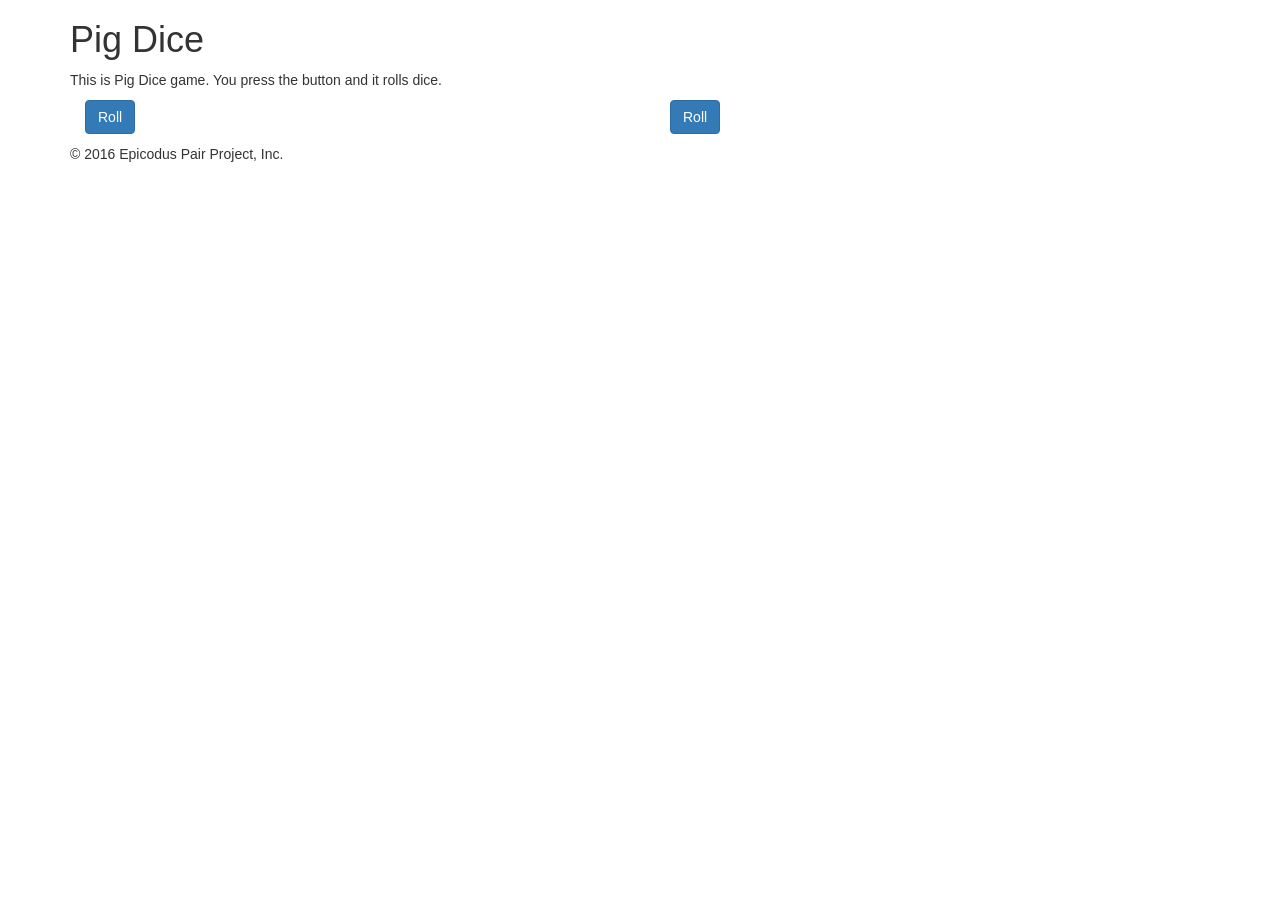
==== index.html @ a103f6de "add functionality to save multiple rolls into a single score for turn" ====
<!DOCTYPE html>
<html lang="en">
  <head>
    <meta charset="utf-8">
    <meta http-equiv="X-UA-Compatible" content="IE=edge">
    <meta name="viewport" content="width=device-width, initial-scale=1">
    <!-- The above 3 meta tags *must* come first in the head; any other head content must come *after* these tags -->
    <meta name="description" content="">
    <meta name="author" content="">

    <title>Pig Dice</title>
    <link rel="shortcut icon" type="image/x-icon" href="img/favicon.ico"/>

    <!-- Bootstrap core CSS -->
    <link href="css/bootstrap.min.css" rel="stylesheet">

    <!-- Custom CSS -->
    <link href="css/styles.css" rel="stylesheet">

    <!-- Jquery JS -->
    <script src="js/jquery-2.2.4.js" type="text/javascript"></script>

    <!-- Bootstrap JS -->
    <script src="js/bootstrap.min.js"></script>

    <!-- Custom JS -->
    <script src="js/scripts.js" type="text/javascript"></script>

  </head>

  <body>
    <div class="container">
      <header>
        <h1>Pig Dice</h1>
      </header>
      <p>
        This is Pig Dice game.  You press the button and it rolls dice.
      </p>
      <div class="container">
        <div class="row">
          <div class="col-md-6">
            <button type="button" name="roll" class="btn btn-primary" id="roll-player1">Roll</button>
            <div id="output-player1">
              <p id="roll-result-player1">

              </p>
              <p id="turn-score-player1">

              </p>
            </div>
          </div>
          <div class="col-md-6">
            <button type="button" name="roll" class="btn btn-primary" id="roll-player2">Roll</button>
            <div id="output-player2">
              <p id="roll-result-player2">

              </p>
              <p id="turn-score-player2">

              </p>
            </div>
          </div>
        </div>
      </div>

      <footer>
        <p>&copy; 2016 Epicodus Pair Project, Inc.</p>
      </footer>
    </div> <!-- end container -->
  </body>
</html>
---- css/styles.css ----
/*This file is for your custom css.  All yours*/
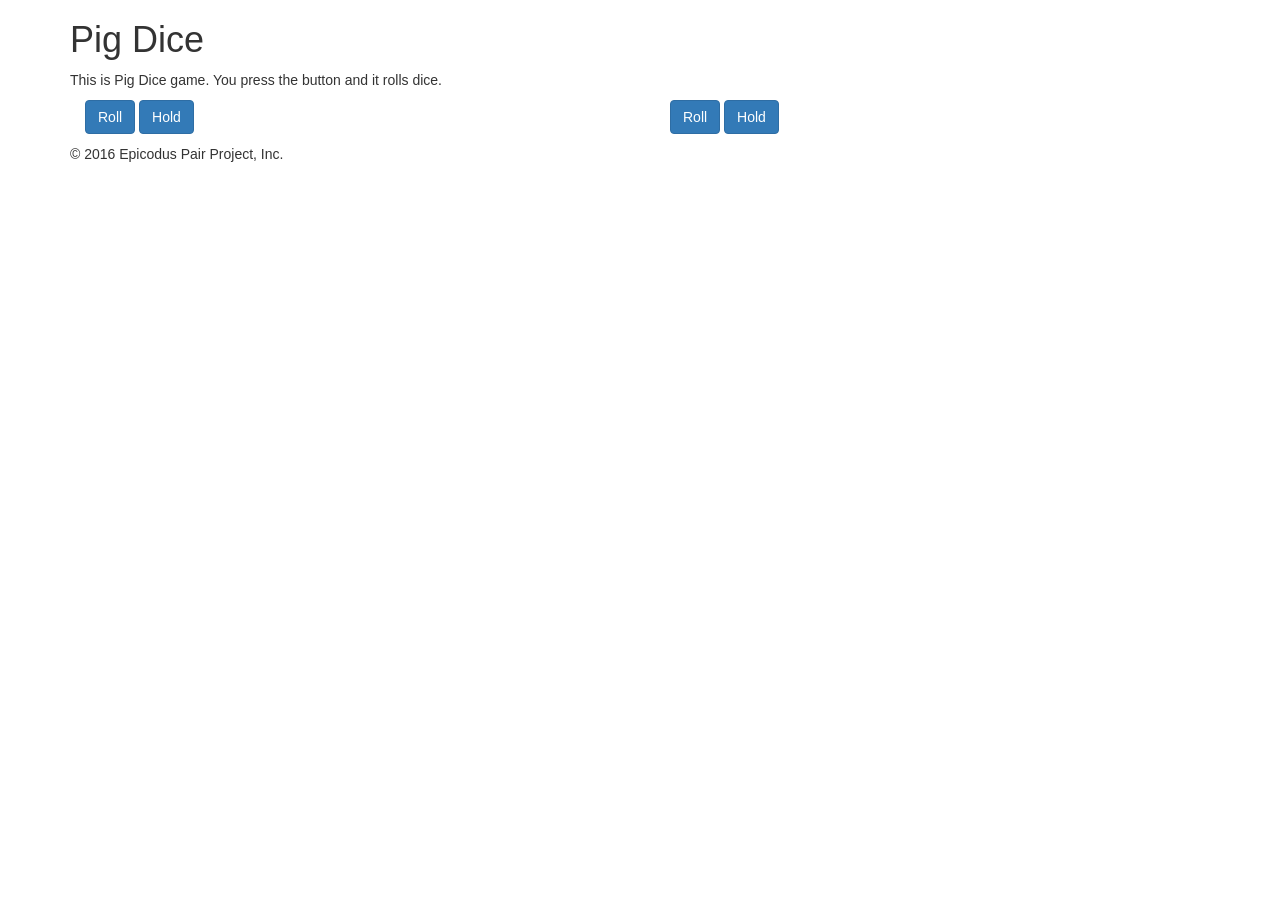
==== commit a0c588aa: "add functionality to allow players to hold a roll and add to a total score" ====
--- a/index.html
+++ b/index.html
@@ -40,6 +40,7 @@
         <div class="row">
           <div class="col-md-6">
             <button type="button" name="roll" class="btn btn-primary" id="roll-player1">Roll</button>
+            <button type="button" name="hold" class="btn btn-primary" id="hold-player1">Hold</button>
             <div id="output-player1">
               <p id="roll-result-player1">
 
@@ -47,15 +48,22 @@
               <p id="turn-score-player1">
 
               </p>
+              <p id="total-score-player1">
+
+              </p>
             </div>
           </div>
           <div class="col-md-6">
             <button type="button" name="roll" class="btn btn-primary" id="roll-player2">Roll</button>
+            <button type="button" name="hold" class="btn btn-primary" id="hold-player2">Hold</button>
             <div id="output-player2">
               <p id="roll-result-player2">
 
               </p>
               <p id="turn-score-player2">
+
+              </p>
+              <p id="total-score-player2">
 
               </p>
             </div>
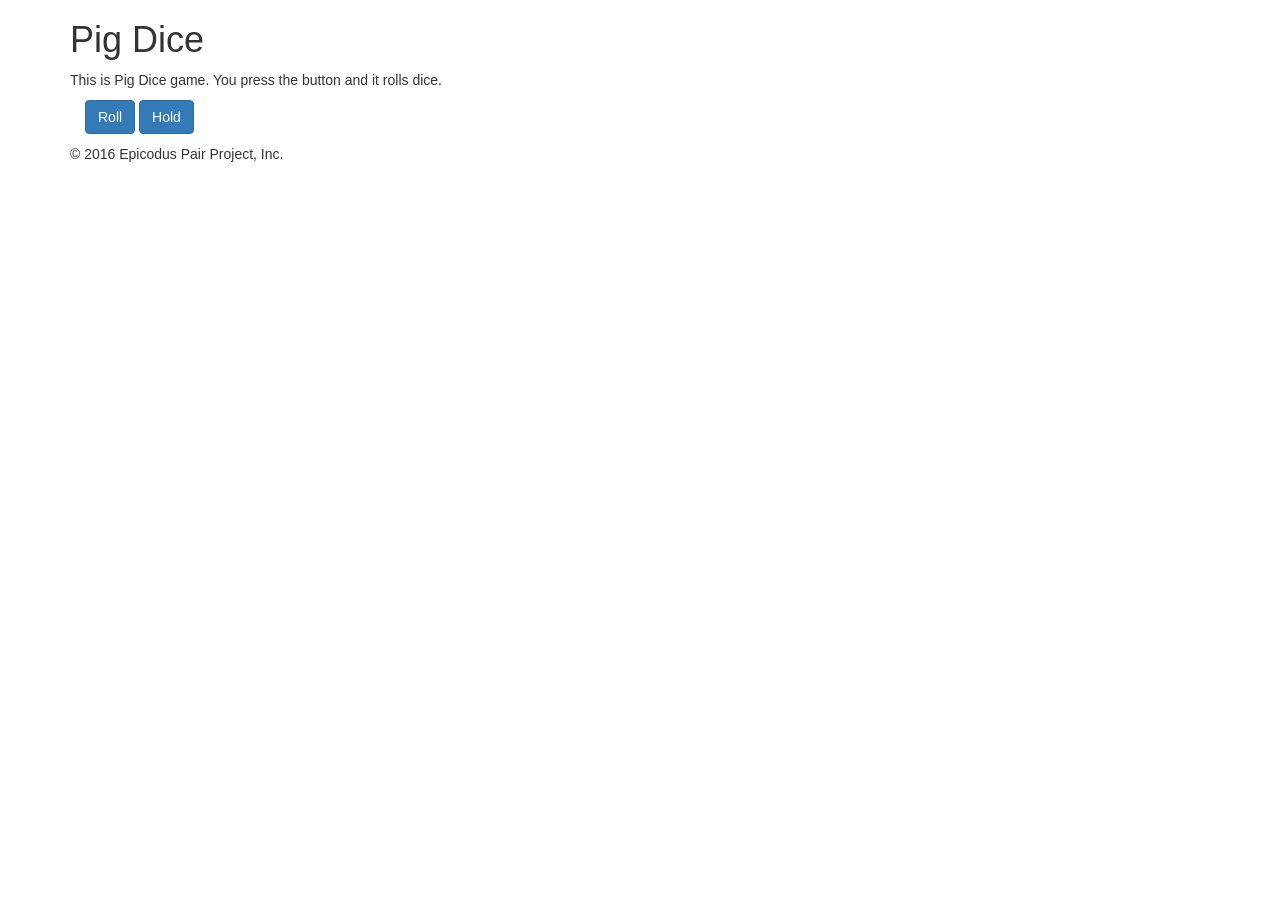
==== commit 1a857118: "add functionality to support win conditions and turns for two players" ====
--- a/index.html
+++ b/index.html
@@ -39,8 +39,8 @@
       <div class="container">
         <div class="row">
           <div class="col-md-6">
-            <button type="button" name="roll" class="btn btn-primary" id="roll-player1">Roll</button>
-            <button type="button" name="hold" class="btn btn-primary" id="hold-player1">Hold</button>
+            <button type="button" name="roll" class="btn btn-primary player1" id="roll-player1">Roll</button>
+            <button type="button" name="hold" class="btn btn-primary player1" id="hold-player1">Hold</button>
             <div id="output-player1">
               <p id="roll-result-player1">
 
@@ -54,8 +54,8 @@
             </div>
           </div>
           <div class="col-md-6">
-            <button type="button" name="roll" class="btn btn-primary" id="roll-player2">Roll</button>
-            <button type="button" name="hold" class="btn btn-primary" id="hold-player2">Hold</button>
+            <button type="button" name="roll" class="btn btn-primary player2" id="roll-player2">Roll</button>
+            <button type="button" name="hold" class="btn btn-primary player2" id="hold-player2">Hold</button>
             <div id="output-player2">
               <p id="roll-result-player2">
 
--- a/css/styles.css
+++ b/css/styles.css
@@ -1 +1,8 @@
 /*This file is for your custom css.  All yours*/
+button.player1 {
+
+}
+
+button.player2 {
+  display:none;
+}
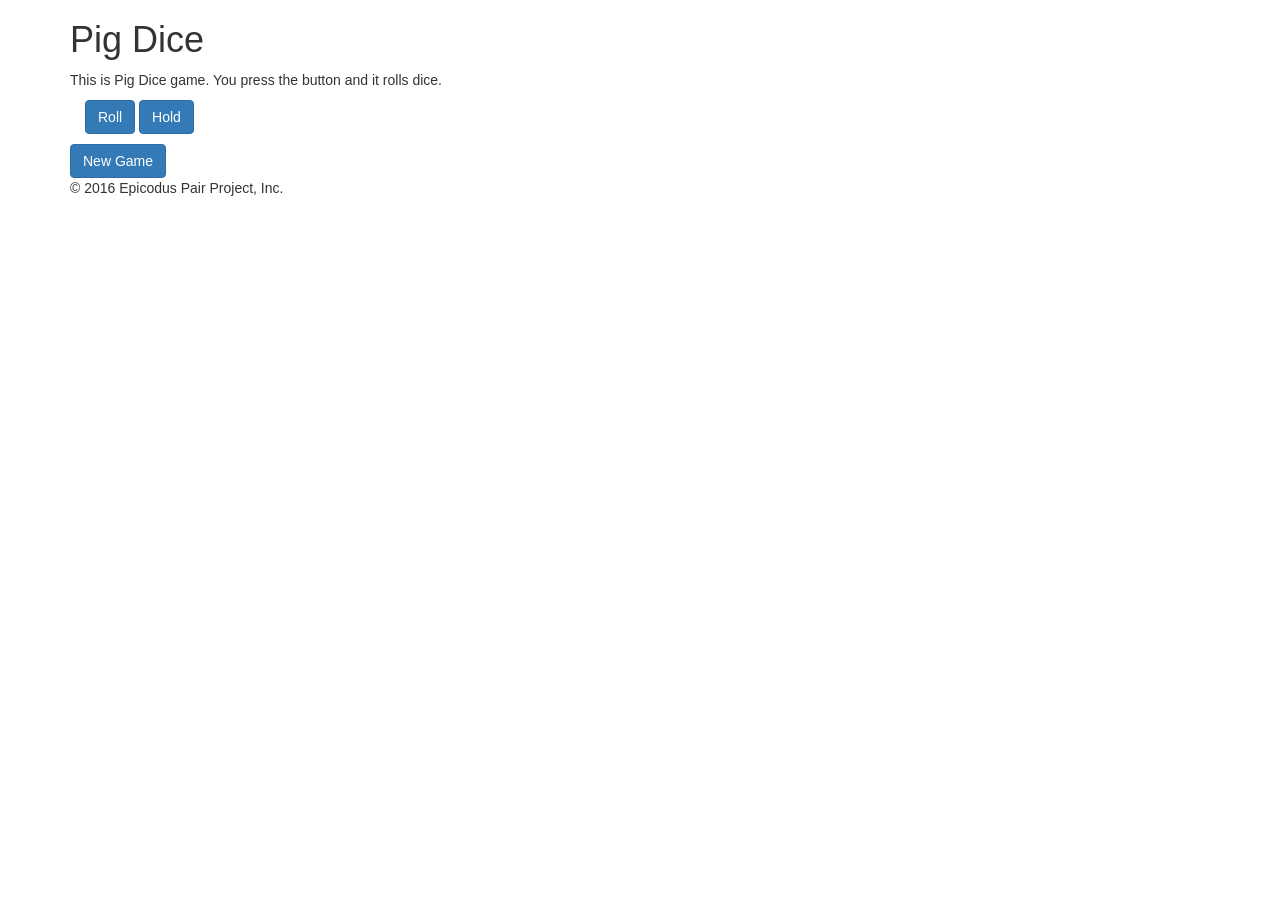
==== commit ac74b57c: "add functionality to clear the game state and start a new game" ====
--- a/index.html
+++ b/index.html
@@ -70,7 +70,9 @@
           </div>
         </div>
       </div>
-
+      <div class="new-game">
+        <button type="button" name="hold" class="btn btn-primary" id="new-game">New Game</button>
+      </div>
       <footer>
         <p>&copy; 2016 Epicodus Pair Project, Inc.</p>
       </footer>
--- a/css/styles.css
+++ b/css/styles.css
@@ -1,8 +1,4 @@
 /*This file is for your custom css.  All yours*/
-button.player1 {
-
-}
-
 button.player2 {
   display:none;
 }
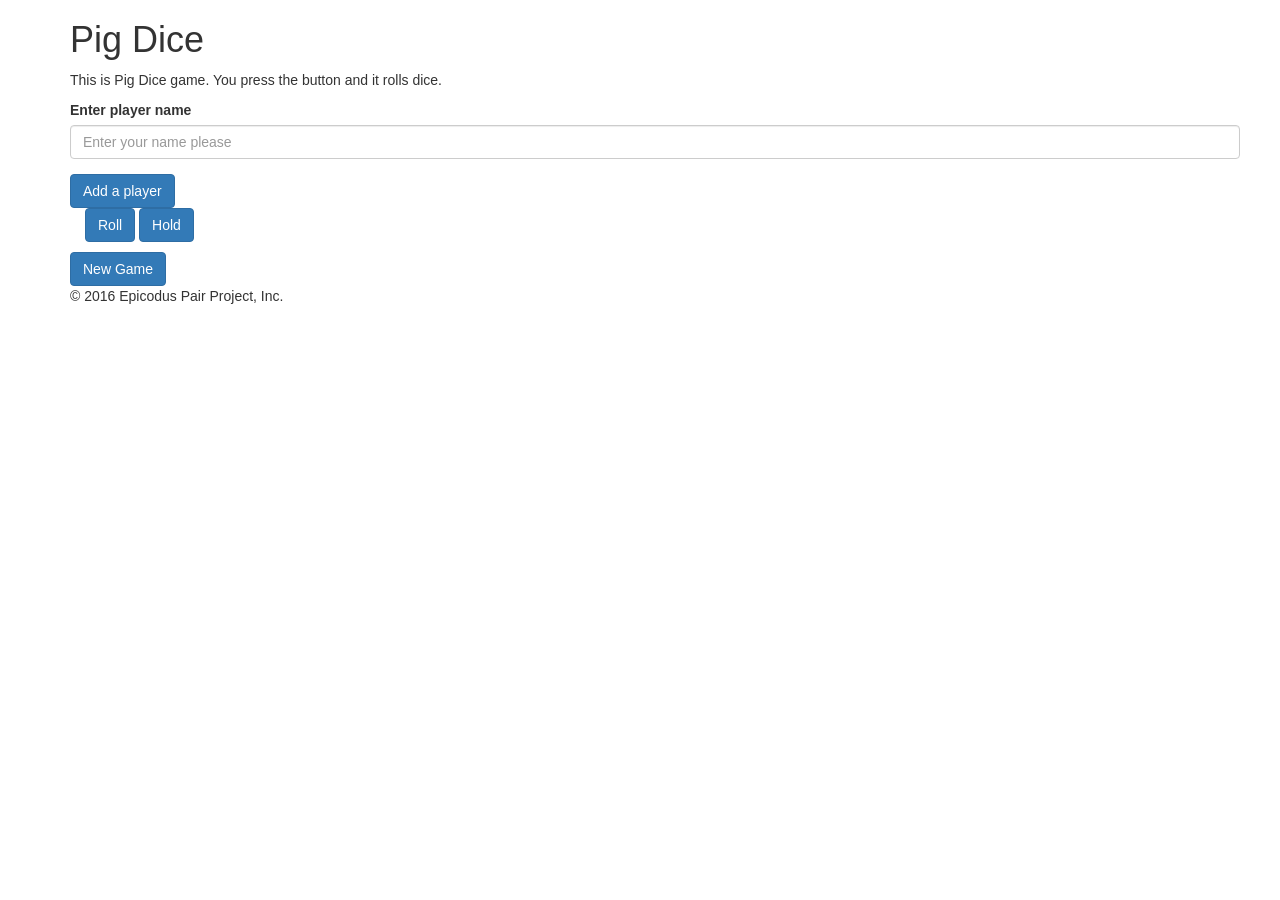
==== commit daa282ec: "add button for including new players and saving them in an array" ====
--- a/index.html
+++ b/index.html
@@ -37,6 +37,15 @@
         This is Pig Dice game.  You press the button and it rolls dice.
       </p>
       <div class="container">
+        <div class="row">
+          <form class="add-player">
+            <div class="form-group">
+              <label for="blank">Enter player name</label>
+              <input type="text" class="form-control" id="player-name" placeholder="Enter your name please">
+            </div>
+            <button type="submit" name="add-player" class="btn btn-primary add-player" id="add-player">Add a player</button>
+          </form>
+        </div>
         <div class="row">
           <div class="col-md-6">
             <button type="button" name="roll" class="btn btn-primary player1" id="roll-player1">Roll</button>
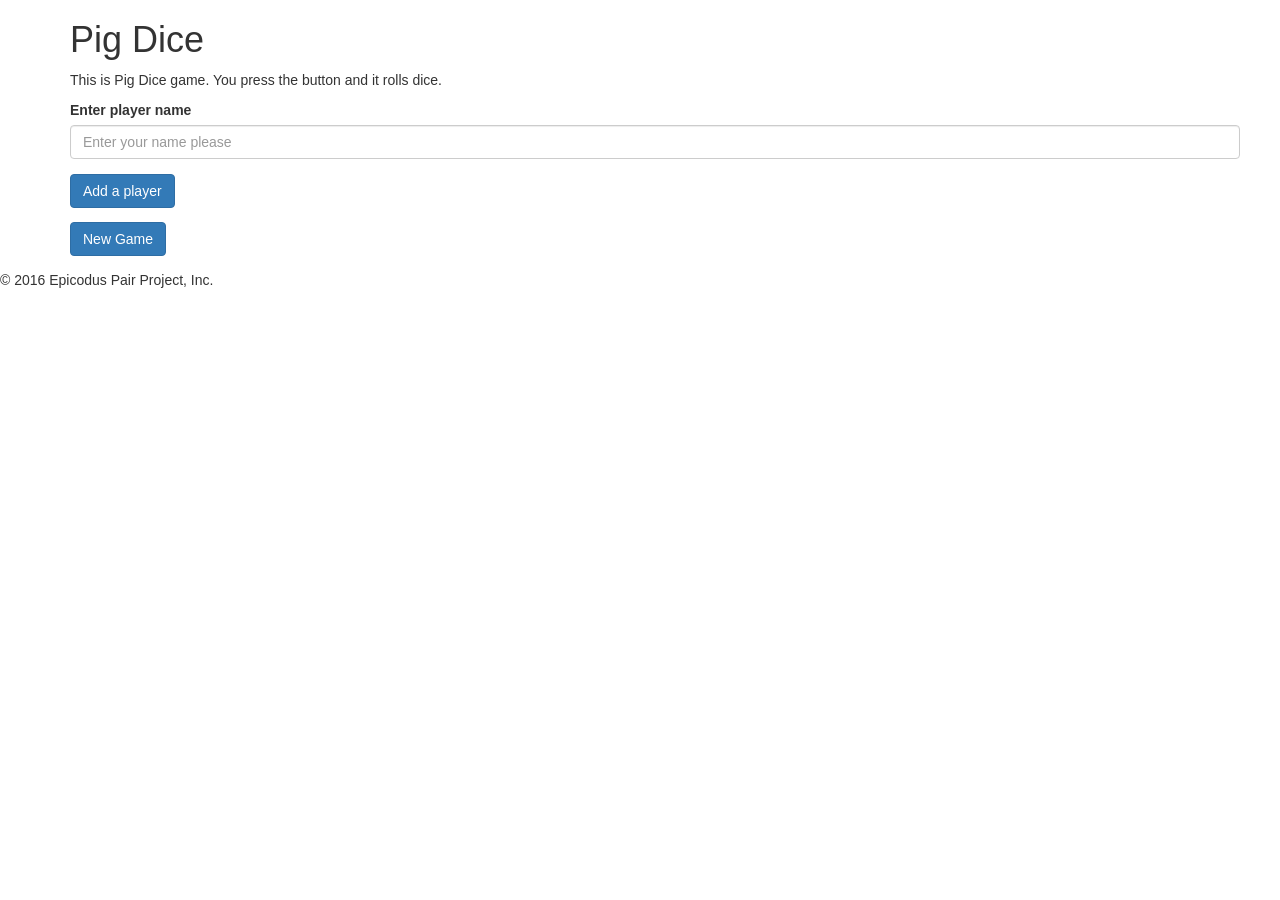
==== commit 5d6183c0: "add functionality to generate controls for new player" ====
--- a/index.html
+++ b/index.html
@@ -41,47 +41,23 @@
           <form class="add-player">
             <div class="form-group">
               <label for="blank">Enter player name</label>
-              <input type="text" class="form-control" id="player-name" placeholder="Enter your name please">
+              <input type="text" class="form-control" id="player-name" placeholder="Enter your name please" required>
             </div>
             <button type="submit" name="add-player" class="btn btn-primary add-player" id="add-player">Add a player</button>
           </form>
         </div>
+        <div class="player-controls">
+
+        </div>
+
         <div class="row">
-          <div class="col-md-6">
-            <button type="button" name="roll" class="btn btn-primary player1" id="roll-player1">Roll</button>
-            <button type="button" name="hold" class="btn btn-primary player1" id="hold-player1">Hold</button>
-            <div id="output-player1">
-              <p id="roll-result-player1">
-
-              </p>
-              <p id="turn-score-player1">
-
-              </p>
-              <p id="total-score-player1">
-
-              </p>
-            </div>
-          </div>
-          <div class="col-md-6">
-            <button type="button" name="roll" class="btn btn-primary player2" id="roll-player2">Roll</button>
-            <button type="button" name="hold" class="btn btn-primary player2" id="hold-player2">Hold</button>
-            <div id="output-player2">
-              <p id="roll-result-player2">
-
-              </p>
-              <p id="turn-score-player2">
-
-              </p>
-              <p id="total-score-player2">
-
-              </p>
-            </div>
+          <div class="new-game">
+            <button type="button" name="hold" class="btn btn-primary" id="new-game">New Game</button>
           </div>
         </div>
       </div>
-      <div class="new-game">
-        <button type="button" name="hold" class="btn btn-primary" id="new-game">New Game</button>
       </div>
+
       <footer>
         <p>&copy; 2016 Epicodus Pair Project, Inc.</p>
       </footer>
--- a/css/styles.css
+++ b/css/styles.css
@@ -1,4 +1,4 @@
 /*This file is for your custom css.  All yours*/
-button.player2 {
-  display:none;
+.row {
+  padding-bottom: 1em;
 }
